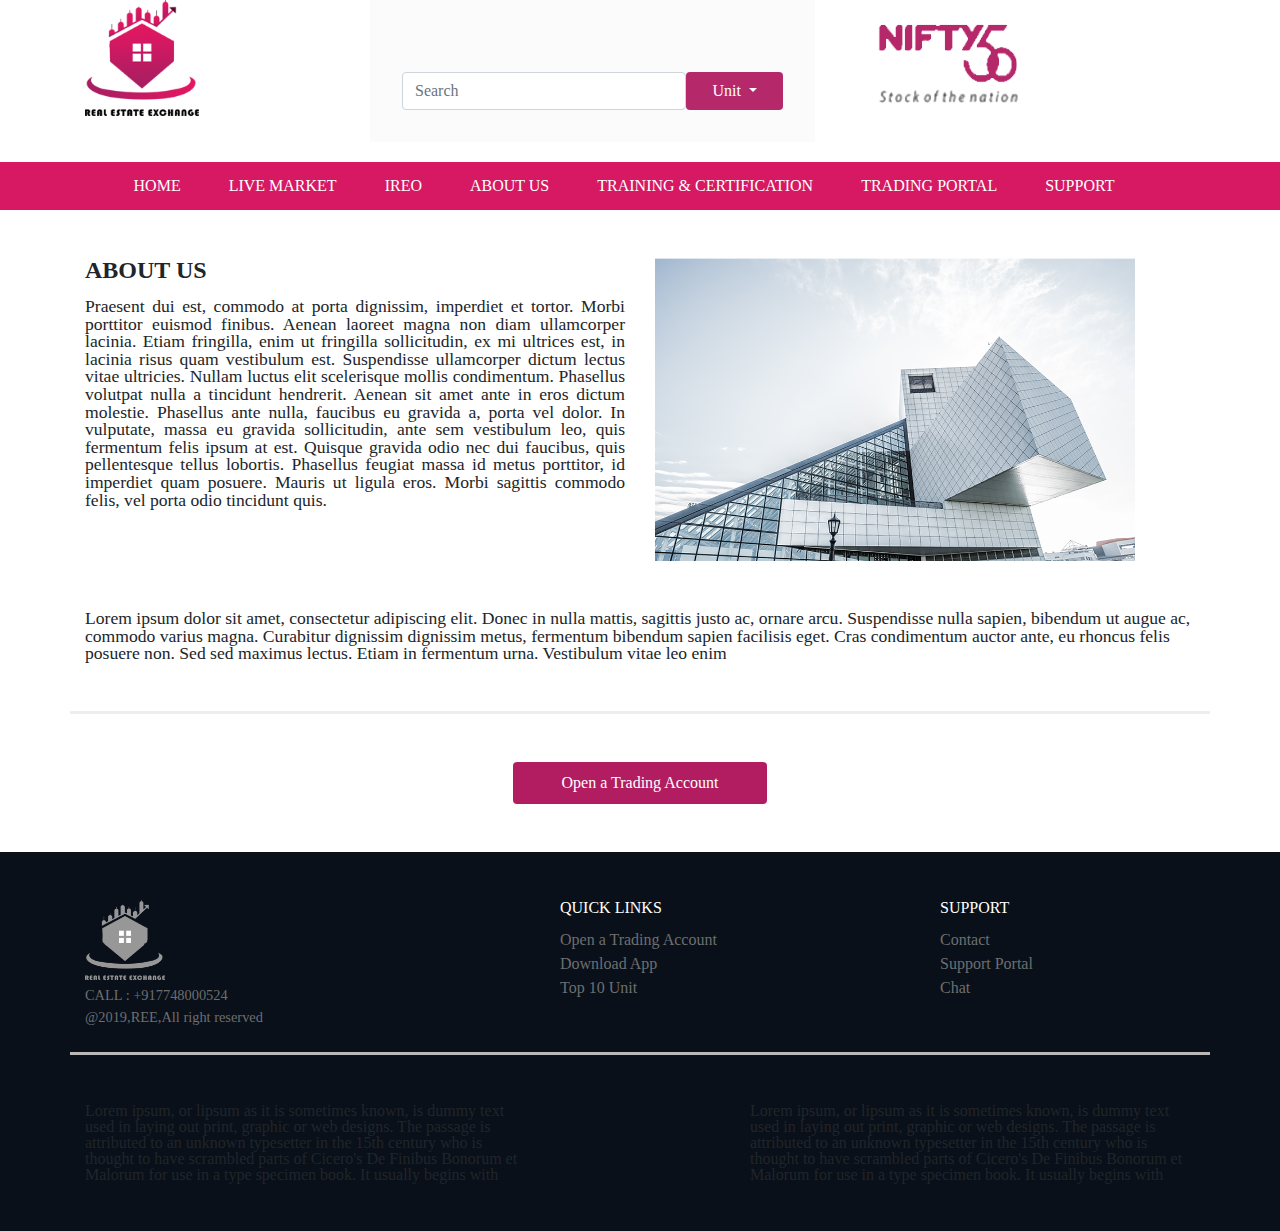
==== about.html @ ae2bebc8 "Upload files" ====
<!DOCTYPE html>
<html lang="en">

<head>

    <meta charset="utf-8">
    <meta name="viewport" content="width=device-width, initial-scale=1, shrink-to-fit=no">
    <meta name="description" content="">
    <meta name="author" content="">

    <title>Home - Real Estate Exchange</title>

    <!-- Bootstrap core CSS -->
    <link rel="stylesheet" href="vendors/bootstrap/css/bootstrap.min.css">

    <!-- Custom fonts for this template -->
    <link rel="stylesheet" href="https://fonts.googleapis.com/css?family=Roboto&display=swap">
    <link rel="stylesheet" href="vendors/fontawesome/css/fontawesome.min.css">

    <!-- Add-Ons for this template -->
    <link rel="stylesheet" href="vendors/animate/animate.min.css">
    <link rel="stylesheet" href="vendors/magnific-popup/magnific-popup.css">
    <link rel="stylesheet" href="vendors/owlcarousel/assets/owl.carousel.min.css">
    <link rel="stylesheet" href="vendors/owlcarousel/assets/owl.theme.default.min.css">

    <!-- Custom styles for this template -->
    <link rel="stylesheet" href="css/reset.css">
    <link rel="stylesheet" href="css/ree.css">

    <!--[if lt IE 9]>
          <script src="https://oss.maxcdn.com/html5shiv/3.7.2/html5shiv.min.js"></script>
          <script src="https://oss.maxcdn.com/respond/1.4.2/respond.min.js"></script>
        <![endif]-->
</head>

<body>

    <!-- Header Area -->
    <header class="site-header-bg">
        <div class="container">
            <div class="row p-8">
                <div class="col-sm-3 logo">
                    <a href="index.html"><img src="img/logo.png" alt="logo"></a>
                </div>
                <div class="col-sm-5 search">
                    <form action="" name="" method="">
                        <div class="d-flex">
                            <input type="text" class="form-control" placeholder="Search">
                            <div class="btn-group">
                                <button class="btn dropdown-toggle" name="recordinput" data-toggle="dropdown">
                                    <span class="caret"></span>
                                    Unit
                                </button>
                                <ul class="dropdown-menu">
                                    <li><a href="#">ut deserunt!</a></li>
                                    <li><a href="#">Lorem ipsum</a></li>
                                    <li><a href="#">dolor sit</a></li>
                                    <li><a href="#">Ad numquam</a></li>
                                </ul>
                            </div>
                        </div>
                    </form>
                </div>
                <div class="col-sm-4 topleft">
                    <img src="img/nifty501.png" alt="nifty" class="img img-responsive">
                </div>
            </div>
        </div>
    </header>
    <!-- /.header -->

    <!-- Navigation Area -->
    <nav class="navbar navbar-expand-lg navbar-dark">
        <button class="navbar-toggler" type="button" data-toggle="collapse" data-target="#navbarsExample08" aria-controls="navbarsExample08" aria-expanded="false" aria-label="Toggle navigation">
          <span class="navbar-toggler-icon"></span>
        </button>

        <div class="collapse navbar-collapse justify-content-md-center" id="navbarsExample08">
            <ul class="navbar-nav">
                <li class="nav-item active">
                    <a class="nav-link" href="#">Home<span class="sr-only">(current)</span></a>
                </li>
                <li class="nav-item">
                    <a class="nav-link" href="#">Live market</a>
                </li>
                <li class="nav-item">
                    <a class="nav-link" href="#">Ireo</a>
                </li>
                <li class="nav-item">
                    <a class="nav-link" href="#">About us</a>
                </li>
                <li class="nav-item">
                    <a class="nav-link" href="#">Training & certification</a>
                </li>
                <li class="nav-item">
                    <a class="nav-link" href="#">Trading portal</a>
                </li>
                <li class="nav-item">
                    <a class="nav-link" href="#">Support</a>
                </li>
            </ul>
        </div>
        <!-- /.navbar-collapse -->
    </nav>
    <!-- about us -->
    <div class="container">
        <div class="row bottom">
            <div class="col about mt-5">
                <h4 class="mb-3"> About Us</h4>
                <p class="text-justify">Praesent dui est, commodo at porta dignissim, imperdiet et tortor. Morbi porttitor euismod finibus. Aenean laoreet magna non diam ullamcorper lacinia. Etiam fringilla, enim ut fringilla sollicitudin, ex mi ultrices est, in lacinia risus
                    quam vestibulum est. Suspendisse ullamcorper dictum lectus vitae ultricies. Nullam luctus elit scelerisque mollis condimentum. Phasellus volutpat nulla a tincidunt hendrerit. Aenean sit amet ante in eros dictum molestie. Phasellus
                    ante nulla, faucibus eu gravida a, porta vel dolor. In vulputate, massa eu gravida sollicitudin, ante sem vestibulum leo, quis fermentum felis ipsum at est. Quisque gravida odio nec dui faucibus, quis pellentesque tellus lobortis.
                    Phasellus feugiat massa id metus porttitor, id imperdiet quam posuere. Mauris ut ligula eros. Morbi sagittis commodo felis, vel porta odio tincidunt quis.</p>
            </div>
            <div class="col aboutimage mt-5">
                <img src="img/about.png">
            </div>
            <div class="col-sm-12 para">
                <p class="mt-5 mb-5">Lorem ipsum dolor sit amet, consectetur adipiscing elit. Donec in nulla mattis, sagittis justo ac, ornare arcu. Suspendisse nulla sapien, bibendum ut augue ac, commodo varius magna. Curabitur dignissim dignissim metus, fermentum bibendum
                    sapien facilisis eget. Cras condimentum auctor ante, eu rhoncus felis posuere non. Sed sed maximus lectus. Etiam in fermentum urna. Vestibulum vitae leo enim</p>
            </div>

        </div>
    </div>
    <!-- end of about ua section -->
    <!-- open trading account -->
    <div class="container">
        <div class="row">
            <div class="col">

            </div>
            <div class="col tradinglink mt-5 mb-5">
                <button class="btn">Open a Trading Account</button>
            </div>
            <div class="col">

            </div>
        </div>
    </div>
    <!-- end of trading account -->
    <!-- Footer Area -->
    <footer>
        <div class="container">
            <div class="row footertop">
                <div class="col-sm-5 mt-5 footerlogo">
                    <img src="img/logo_gray.png" alt="logo_gray" class="img img-responsive">
                    <h6>CALL : +917748000524</h6>
                    <h6>@2019,REE,All right reserved</h6>
                </div>
                <div class="col-sm-4 mt-5 quick">
                    <h3 class="mb-3">QUICK LINKS</h3>
                    <a href="" class="mb-2">Open a Trading Account</a>
                    <a href="" class="mb-2">Download App</a>
                    <a href="" class="mb-2">Top 10 Unit</a>
                </div>
                <div class="col-sm-3 support mt-5 mb-5">
                    <h3 class="mb-3">SUPPORT</h3>
                    <a href="" class="mb-2">Contact</a>
                    <a href="" class="mb-2">Support Portal</a>
                    <a href="" class="mb-2">Chat</a>
                </div>
            </div>
            <div class="row bottomfooter">
                <div class="col-sm-5 mt-5">
                    <h6>Lorem ipsum, or lipsum as it is sometimes known, is dummy text used in laying out print, graphic or web designs. The passage is attributed to an unknown typesetter in the 15th century who is thought to have scrambled parts of Cicero's
                        De Finibus Bonorum et Malorum for use in a type specimen book. It usually begins with</h6>
                </div>
                <div class="col-sm-2">

                </div>
                <div class="col-sm-5 mt-5 mb-5">
                    <h6>Lorem ipsum, or lipsum as it is sometimes known, is dummy text used in laying out print, graphic or web designs. The passage is attributed to an unknown typesetter in the 15th century who is thought to have scrambled parts of Cicero's
                        De Finibus Bonorum et Malorum for use in a type specimen book. It usually begins with</h6>
                </div>
            </div>
        </div>
    </footer>

    <!-- Bootstrap core JavaScript -->
    <script src="vendors/jquery/jquery-3.2.1.js"></script>
    <script src="vendors/popper-js/popper.js"></script>

    <!-- <script src="vendors/jquery/jquery.min.js"></script> -->
    <script src="vendors/bootstrap/js/bootstrap.min.js"></script>

    <!-- Plugin JavaScript -->
    <script src="vendors/magnific-popup/magnific-popup.min.js"></script>
    <script src="vendors/owlcarousel/owl.carousel.min.js"></script>

    <!-- Custom scripts for this template -->

    <script>
        $(document).ready(function() {

            $(".dropdown-menu li a").click(function() {
                var selText = $(this).text();
                $(this).parents('.btn-group').find('.dropdown-toggle').html(selText + ' <span class="caret"></span>');
            });
        });
    </script>
    <!-- read more toggle -->
    <script>
        $(document).ready(function() {
            $('.nav-toggle').click(function() {
                var collapse_content_selector = $(this).attr('href');
                var toggle_switch = $(this);
                $(collapse_content_selector).toggle(function() {
                    if ($(this).css('display') == 'none') {
                        toggle_switch.html('Read More');
                    } else {
                        toggle_switch.html('Read Less');
                    }
                });
            });

        });
    </script>
    <script src="js/ree-script.js"></script>


</body>

</html>
---- css/ree.css ----
* {
            margin: 0px;
            padding: 0px;
        }
        
        .mt-c {
            margin: 5rem 0;
        }
        
        .bottom {
            border-bottom: 3px solid #eeeeee;
        }
        
        .logo img {
            width: 114px;
            height: 116px;
        }
        
        .search input {
            margin-top: 40px;
        }
        
        .search button {
            margin-top: 40px;
            background-color: #b5296a;
            color: #fff;
            padding: 0px 25px;
        }
        
        .search button:hover {
            color: #b5296a;
            background-color: #fff;
        }
        
        .dropdown-menu a {
            color: #b5296a;
            background-color: #fff;
            text-transform: uppercase;
            padding: 10px;
            line-height: 2rem;
            text-align: center;
            text-decoration: none;
        }
        
        .topleft img {
            width: 9rem;
            height: 5rem;
            margin: 1.5rem 0 0 2rem;
        }
        
        .navbar {
            background-color: #d61962;
            margin-top: 20px;
            ;
        }
        
        .navbar ul li a {
            text-align: center;
            margin-right: 2rem;
            text-transform: uppercase;
            color: white !important;
        }
        
        .graph img {
            width: 27rem;
            height: 26rem;
            border: 1px solid #eeeeee;
        }
        
        .graph1 img {
            width: 40rem;
            height: 26rem;
        }
        
        .trade h2 {
            font-weight: bold;
            font-size: 1.5rem;
            margin-top: 4rem;
        }
        
        .trade h4 {
            font-weight: bold;
            font-size: 1rem;
            margin: 2rem 0;
        }
        
        .block {
            width: 28rem;
            height: 20rem;
            margin: 2rem 0 4rem 0;
            background-color: #eeeeee;
        }
        
        .block input {
            margin: 2rem;
            width: 24rem !important;
        }
        
        .block button {
            margin-left: 2rem;
            padding: .5rem 2.5rem !important;
            background-color: #b5296a !important;
            color: #fff;
            border: none !important;
        }
        
        .google {
            width: 10rem;
            height: 2.5rem;
            margin-left: 1rem;
        }
        
        .announce h2 {
            font-weight: bold;
            font-size: 1.5rem;
            margin-top: 4rem;
            margin-left: 3rem;
        }
        
        .announce h4 {
            font-weight: bold;
            font-size: 1rem;
            margin: 2rem 0;
            margin-left: 3rem;
        }
        
        .announcement {
            width: 26rem;
            height: 20rem;
            border: .2rem solid #eeeeee;
            margin-left: 3rem;
        }
        
        .dot img {
            width: 2rem;
            height: 1.5rem;
            margin-left: 2.5rem;
        }
        
        .head h5 {
            font-weight: bold;
        }
        
        .productblock {
            border: .2rem solid #eeeeee;
        }
        
        .product h2 {
            font-weight: bold;
            font-size: 1.5rem;
            margin-top: 4rem;
        }
        
        .product h4 {
            font-weight: bold;
            font-size: 1rem;
            margin: 2rem 0;
        }
        
        .productblock {
            width: 28rem;
            height: 20rem;
            margin: 2rem 0 4rem 0;
        }
        
        .productlist {
            font-size: 0.9rem;
            font-weight: bold;
        }
        
        .newsblock {
            border: .2rem solid #eeeeee;
            margin-left: 3rem;
        }
        
        .news h2 {
            font-weight: bold;
            font-size: 1.5rem;
            margin-top: 4rem;
            margin-left: 3rem;
        }
        
        .news h4 {
            font-weight: bold;
            font-size: 1rem;
            margin: 2rem 0;
            margin-left: 3rem;
        }
        
        .productlist p {
            text-align: justify;
        }
        
        .badge-info {
            background-color: #b5296a !important;
            color: #fff !important;
            padding: .5rem 1rem;
        }
        
        .productlist a {
            color: #b5296a;
            text-decoration: underline;
            margin-left: 11rem;
        }
        
        #collapse {
            display: none;
        }
        
        .Investor {
            border: .5rem solid #eeeeee;
        }
        
        .Investor button {
            background-color: #b5296a;
            color: #fff;
            border: none;
            font-weight: bold;
            letter-spacing: .1rem;
            margin-left: 8rem;
            padding: .5rem 1.5rem;
            font-size: 1.5rem;
        }
        
        .Investor button:hover {
            color: #d61962;
            background-color: #fff;
        }
        
        .Investor h4 {
            font-weight: bold;
            font-size: 1.2rem;
            margin-left: 10rem;
            margin-bottom: ;
        }
        
        .benefit h4 {
            text-align: center;
            font-weight: bold;
            font-size: 1.5rem;
        }
        
        .benefit p {
            text-align: center;
        }
        
        .benefit span {
            font-weight: bold;
        }
        
        footer {
            background-color: #091019;
        }
        
        .footertop {
            border-bottom: 3px solid #b8b8b8;
        }
        
        .footerlogo img {
            width: 5rem;
            height: 5rem;
        }
        
        .footerlogo h6 {
            color: #6d6e6f;
            font-size: .9rem;
            margin: .5rem 0;
        }
        
        .quick h3 {
            color: #fff;
        }
        
        .quick a {
            color: #6d6e6f;
            font-size: 1rem;
            text-decoration: none;
            display: block;
        }
        
        .support h3 {
            color: #fff;
        }
        
        .support a {
            color: #6d6e6f;
            font-size: 1rem;
            text-decoration: none;
            display: block;
        }
        
        .footerbottom h6 {
            color: #6d6e6f;
        }
        
        .about h4 {
            font-weight: bold;
            font-size: 1.5rem;
            text-transform: uppercase;
        }
        
        .about p {
            font-size: 1.1rem;
        }
        
        .aboutimage img {
            width: 30rem;
            height: 19rem;
        }
        
        .para {
            font-size: 1.1rem;
        }
        
        .tradinglink {
            text-align: center;
        }
        
        .tradinglink button {
            color: #fff !important;
            background-color: #b21d62;
            padding: .5rem 3rem;
        }
        
        .tradinglink button:hover {
            background-color: #fff;
            color: #c91c6d;
        }
        
        .contact input {
            border-top: none;
            border-left: none;
            border-right: none;
            border-bottom: .1rem solid #000;
            outline: 0px;
            background-color: #fbfbfb;
            margin-top: 1rem;
            ;
        }
        
        form {
            background-color: #fbfbfb;
            padding: 2rem;
        }
        
        form h3 {
            color: #000;
            font-size: 2rem;
            font-weight: bold;
        }
        
        form span {
            color: #dc1862;
        }
        
        .contact button {
            padding: .5rem 3rem;
            background-color: #d61962;
            border: 0;
            text-transform: uppercase;
            margin-left: 9rem;
        }
        
        .contact button:hover {
            color: #dc1862;
            background-color: #fff;
            border: 0;
        }
        
        .rocket img {
            height: 30rem;
        }
        
        .input-group-text {
            background-color: #dc1862;
            border-top-right-radius: .5rem !important;
            border-bottom-right-radius: .5rem !important;
        }
        
        .path h4 {
            font-size: .9rem;
        }
        
        .account {
            -webkit-box-shadow: 10px 10px 15px -7px rgba(0, 0, 0, 0.55);
            -moz-box-shadow: 10px 10px 15px -7px rgba(0, 0, 0, 0.55);
            box-shadow: 10px 10px 15px -7px rgba(0, 0, 0, 0.55);
        }
        
        .account h3 {
            font-weight: bold;
            font-size: 1.2rem;
        }
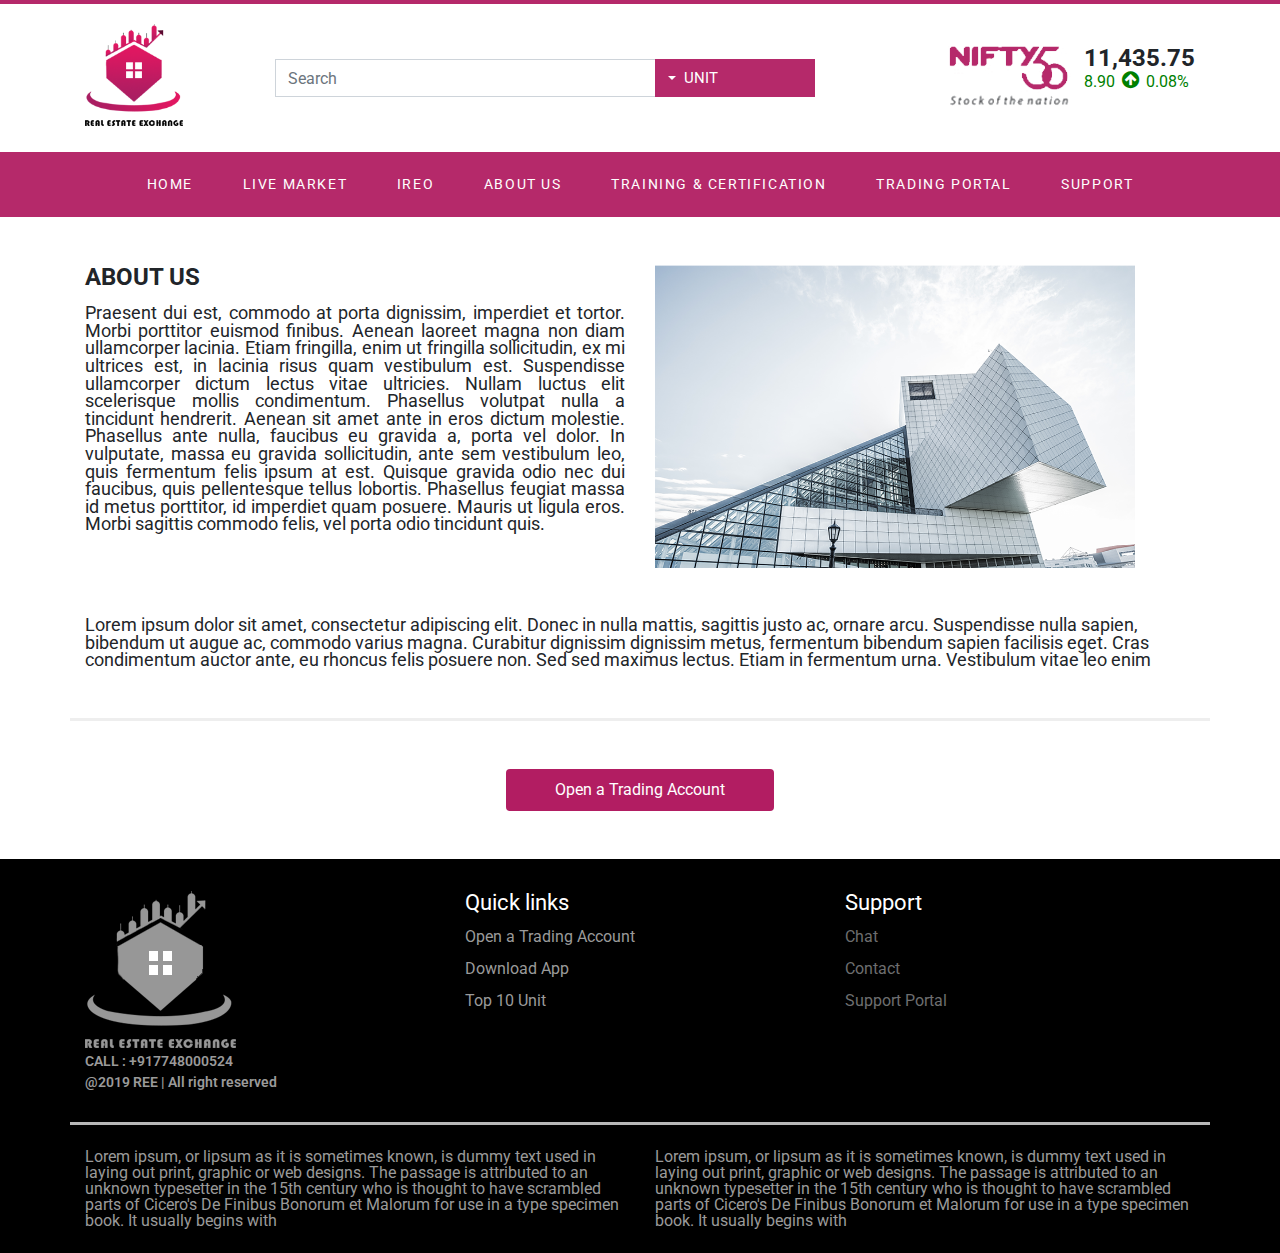
==== commit d0ce281e: "Update Sections" ====
--- a/about.html
+++ b/about.html
@@ -8,14 +8,14 @@
     <meta name="description" content="">
     <meta name="author" content="">
 
-    <title>Home - Real Estate Exchange</title>
+    <title>About Real Estate Exchange</title>
 
     <!-- Bootstrap core CSS -->
     <link rel="stylesheet" href="vendors/bootstrap/css/bootstrap.min.css">
 
     <!-- Custom fonts for this template -->
     <link rel="stylesheet" href="https://fonts.googleapis.com/css?family=Roboto&display=swap">
-    <link rel="stylesheet" href="vendors/fontawesome/css/fontawesome.min.css">
+    <link rel="stylesheet" href="vendors/font-awesome-4.7.0/css/font-awesome.min.css">
 
     <!-- Add-Ons for this template -->
     <link rel="stylesheet" href="vendors/animate/animate.min.css">
@@ -35,45 +35,54 @@
 
 <body>
 
-    <!-- Header Area -->
-    <header class="site-header-bg">
+    <header class="header-wrapper">
         <div class="container">
-            <div class="row p-8">
-                <div class="col-sm-3 logo">
-                    <a href="index.html"><img src="img/logo.png" alt="logo"></a>
-                </div>
-                <div class="col-sm-5 search">
-                    <form action="" name="" method="">
-                        <div class="d-flex">
-                            <input type="text" class="form-control" placeholder="Search">
-                            <div class="btn-group">
-                                <button class="btn dropdown-toggle" name="recordinput" data-toggle="dropdown">
+            <div class="row inner-wrapper">
+                <div class="col-12 col-md-2">
+                    <div class="d-flex justify-content-start logo">
+                        <a href="index.html"><img class="img img-responsive" src="img/logo.png" alt="logo"></a>
+                    </div>
+                </div>
+                <div class="col-12 col-md-6">
+                    <div class="search-area">
+                        <form action="" name="" method="">
+                            <div class="d-flex justify-content-center">
+                                <input type="text" class="form-control" placeholder="Search">
+                                <div class="btn-group">
+                                    <button class="btn dropdown-toggle text-uppercase" name="recordinput" data-toggle="dropdown">
+                                                        
+                                                        Unit
+                                                    </button>
                                     <span class="caret"></span>
-                                    Unit
-                                </button>
-                                <ul class="dropdown-menu">
-                                    <li><a href="#">ut deserunt!</a></li>
-                                    <li><a href="#">Lorem ipsum</a></li>
-                                    <li><a href="#">dolor sit</a></li>
-                                    <li><a href="#">Ad numquam</a></li>
-                                </ul>
+                                    <ul class="dropdown-menu">
+                                        <li><a href="#">ut deserunt!</a></li>
+                                        <li><a href="#">Lorem ipsum</a></li>
+                                        <li><a href="#">dolor sit</a></li>
+                                        <li><a href="#">Ad numquam Ad </a></li>
+                                    </ul>
+                                </div>
                             </div>
-                        </div>
-                    </form>
-                </div>
-                <div class="col-sm-4 topleft">
-                    <img src="img/nifty501.png" alt="nifty" class="img img-responsive">
+                        </form>
+                    </div>
+                </div>
+                <div class="col-12 col-md-4">
+                    <div class="d-flex justify-content-end nifty-score">
+                        <span><img src="img/nifty501.png" class="img img-responsive" alt="niftyfifty"></span>
+                        <span>
+                                            <h5>11,435.75</h5>
+                                            <p>8.90<i class="fa fa-arrow-circle-up" aria-hidden="true"></i>0.08%</p>
+                                        </span>
+                    </div>
                 </div>
             </div>
         </div>
     </header>
     <!-- /.header -->
 
-    <!-- Navigation Area -->
-    <nav class="navbar navbar-expand-lg navbar-dark">
+    <nav class="navbar navbar-dark navbar-expand-lg navbar-color">
         <button class="navbar-toggler" type="button" data-toggle="collapse" data-target="#navbarsExample08" aria-controls="navbarsExample08" aria-expanded="false" aria-label="Toggle navigation">
-          <span class="navbar-toggler-icon"></span>
-        </button>
+                                  <span class="navbar-toggler-icon"></span>
+                                </button>
 
         <div class="collapse navbar-collapse justify-content-md-center" id="navbarsExample08">
             <ul class="navbar-nav">
@@ -102,6 +111,8 @@
         </div>
         <!-- /.navbar-collapse -->
     </nav>
+    <!-- /. Navigation Area -->
+
     <!-- about us -->
     <div class="container">
         <div class="row bottom">
@@ -138,43 +149,55 @@
         </div>
     </div>
     <!-- end of trading account -->
-    <!-- Footer Area -->
-    <footer>
+
+    <footer class="footer-wrapper">
         <div class="container">
-            <div class="row footertop">
-                <div class="col-sm-5 mt-5 footerlogo">
-                    <img src="img/logo_gray.png" alt="logo_gray" class="img img-responsive">
-                    <h6>CALL : +917748000524</h6>
-                    <h6>@2019,REE,All right reserved</h6>
-                </div>
-                <div class="col-sm-4 mt-5 quick">
-                    <h3 class="mb-3">QUICK LINKS</h3>
-                    <a href="" class="mb-2">Open a Trading Account</a>
-                    <a href="" class="mb-2">Download App</a>
-                    <a href="" class="mb-2">Top 10 Unit</a>
-                </div>
-                <div class="col-sm-3 support mt-5 mb-5">
-                    <h3 class="mb-3">SUPPORT</h3>
-                    <a href="" class="mb-2">Contact</a>
-                    <a href="" class="mb-2">Support Portal</a>
-                    <a href="" class="mb-2">Chat</a>
-                </div>
-            </div>
-            <div class="row bottomfooter">
-                <div class="col-sm-5 mt-5">
+            <div class="row subfooter-inner-wrapper">
+                <div class="col-md-4 col-sm-6">
+                    <!--Column1-->
+                    <div class="footer-pad logo">
+                        <img src="img/logo_gray.png" alt="logo_gray" class="img img-responsive">
+                        <h6>CALL : +917748000524</h6>
+                        <h6>@2019 REE | All right reserved</h6>
+                    </div>
+                </div>
+                <div class="col-md-4 col-sm-6">
+                    <!--Column2-->
+                    <div class="footer-pad links">
+                        <h4>Quick links</h4>
+                        <ul class="list-unstyled">
+                            <li><a href="#" class="mb-2">Open a Trading Account</a></li>
+                            <li><a href="#" class="mb-2">Download App</a></li>
+                            <li><a href="#" class="mb-2">Top 10 Unit</a></li>
+                        </ul>
+                    </div>
+                </div>
+                <div class="col-md-4 col-sm-6">
+                    <!--Column3-->
+                    <div class="footer-pad support">
+                        <h4>Support</h4>
+                        <ul class="list-unstyled">
+                            <li><a href="#">Chat</a></li>
+                            <li><a href="#">Contact</a></li>
+                            <li><a href="#">Support Portal</a></li>
+                        </ul>
+                    </div>
+                </div>
+            </div>
+
+            <div class="row footer-inner-wrapper">
+                <div class="col-6 mt-4 mb-4">
                     <h6>Lorem ipsum, or lipsum as it is sometimes known, is dummy text used in laying out print, graphic or web designs. The passage is attributed to an unknown typesetter in the 15th century who is thought to have scrambled parts of Cicero's
                         De Finibus Bonorum et Malorum for use in a type specimen book. It usually begins with</h6>
                 </div>
-                <div class="col-sm-2">
-
-                </div>
-                <div class="col-sm-5 mt-5 mb-5">
+                <div class="col-6 mt-4 mb-4">
                     <h6>Lorem ipsum, or lipsum as it is sometimes known, is dummy text used in laying out print, graphic or web designs. The passage is attributed to an unknown typesetter in the 15th century who is thought to have scrambled parts of Cicero's
                         De Finibus Bonorum et Malorum for use in a type specimen book. It usually begins with</h6>
                 </div>
             </div>
         </div>
     </footer>
+    <!-- /. footer -->
 
     <!-- Bootstrap core JavaScript -->
     <script src="vendors/jquery/jquery-3.2.1.js"></script>
@@ -188,33 +211,6 @@
     <script src="vendors/owlcarousel/owl.carousel.min.js"></script>
 
     <!-- Custom scripts for this template -->
-
-    <script>
-        $(document).ready(function() {
-
-            $(".dropdown-menu li a").click(function() {
-                var selText = $(this).text();
-                $(this).parents('.btn-group').find('.dropdown-toggle').html(selText + ' <span class="caret"></span>');
-            });
-        });
-    </script>
-    <!-- read more toggle -->
-    <script>
-        $(document).ready(function() {
-            $('.nav-toggle').click(function() {
-                var collapse_content_selector = $(this).attr('href');
-                var toggle_switch = $(this);
-                $(collapse_content_selector).toggle(function() {
-                    if ($(this).css('display') == 'none') {
-                        toggle_switch.html('Read More');
-                    } else {
-                        toggle_switch.html('Read Less');
-                    }
-                });
-            });
-
-        });
-    </script>
     <script src="js/ree-script.js"></script>
 
 
--- a/css/ree.css
+++ b/css/ree.css
@@ -1,393 +1,713 @@
-        * {
-            margin: 0px;
-            padding: 0px;
-        }
-        
-        .mt-c {
-            margin: 5rem 0;
-        }
-        
-        .bottom {
-            border-bottom: 3px solid #eeeeee;
-        }
-        
-        .logo img {
-            width: 114px;
-            height: 116px;
-        }
-        
-        .search input {
-            margin-top: 40px;
-        }
-        
-        .search button {
-            margin-top: 40px;
-            background-color: #b5296a;
-            color: #fff;
-            padding: 0px 25px;
-        }
-        
-        .search button:hover {
-            color: #b5296a;
-            background-color: #fff;
-        }
-        
-        .dropdown-menu a {
-            color: #b5296a;
-            background-color: #fff;
-            text-transform: uppercase;
-            padding: 10px;
-            line-height: 2rem;
-            text-align: center;
-            text-decoration: none;
-        }
-        
-        .topleft img {
-            width: 9rem;
-            height: 5rem;
-            margin: 1.5rem 0 0 2rem;
-        }
-        
-        .navbar {
-            background-color: #d61962;
-            margin-top: 20px;
-            ;
-        }
-        
-        .navbar ul li a {
-            text-align: center;
-            margin-right: 2rem;
-            text-transform: uppercase;
-            color: white !important;
-        }
-        
-        .graph img {
-            width: 27rem;
-            height: 26rem;
-            border: 1px solid #eeeeee;
-        }
-        
-        .graph1 img {
-            width: 40rem;
-            height: 26rem;
-        }
-        
-        .trade h2 {
-            font-weight: bold;
-            font-size: 1.5rem;
-            margin-top: 4rem;
-        }
-        
-        .trade h4 {
-            font-weight: bold;
-            font-size: 1rem;
-            margin: 2rem 0;
-        }
-        
-        .block {
-            width: 28rem;
-            height: 20rem;
-            margin: 2rem 0 4rem 0;
-            background-color: #eeeeee;
-        }
-        
-        .block input {
-            margin: 2rem;
-            width: 24rem !important;
-        }
-        
-        .block button {
-            margin-left: 2rem;
-            padding: .5rem 2.5rem !important;
-            background-color: #b5296a !important;
-            color: #fff;
-            border: none !important;
-        }
-        
-        .google {
-            width: 10rem;
-            height: 2.5rem;
-            margin-left: 1rem;
-        }
-        
-        .announce h2 {
-            font-weight: bold;
-            font-size: 1.5rem;
-            margin-top: 4rem;
-            margin-left: 3rem;
-        }
-        
-        .announce h4 {
-            font-weight: bold;
-            font-size: 1rem;
-            margin: 2rem 0;
-            margin-left: 3rem;
-        }
-        
-        .announcement {
-            width: 26rem;
-            height: 20rem;
-            border: .2rem solid #eeeeee;
-            margin-left: 3rem;
-        }
-        
-        .dot img {
-            width: 2rem;
-            height: 1.5rem;
-            margin-left: 2.5rem;
-        }
-        
-        .head h5 {
-            font-weight: bold;
-        }
-        
-        .productblock {
-            border: .2rem solid #eeeeee;
-        }
-        
-        .product h2 {
-            font-weight: bold;
-            font-size: 1.5rem;
-            margin-top: 4rem;
-        }
-        
-        .product h4 {
-            font-weight: bold;
-            font-size: 1rem;
-            margin: 2rem 0;
-        }
-        
-        .productblock {
-            width: 28rem;
-            height: 20rem;
-            margin: 2rem 0 4rem 0;
-        }
-        
-        .productlist {
-            font-size: 0.9rem;
-            font-weight: bold;
-        }
-        
-        .newsblock {
-            border: .2rem solid #eeeeee;
-            margin-left: 3rem;
-        }
-        
-        .news h2 {
-            font-weight: bold;
-            font-size: 1.5rem;
-            margin-top: 4rem;
-            margin-left: 3rem;
-        }
-        
-        .news h4 {
-            font-weight: bold;
-            font-size: 1rem;
-            margin: 2rem 0;
-            margin-left: 3rem;
-        }
-        
-        .productlist p {
-            text-align: justify;
-        }
-        
-        .badge-info {
-            background-color: #b5296a !important;
-            color: #fff !important;
-            padding: .5rem 1rem;
-        }
-        
-        .productlist a {
-            color: #b5296a;
-            text-decoration: underline;
-            margin-left: 11rem;
-        }
-        
-        #collapse {
-            display: none;
-        }
-        
-        .Investor {
-            border: .5rem solid #eeeeee;
-        }
-        
-        .Investor button {
-            background-color: #b5296a;
-            color: #fff;
-            border: none;
-            font-weight: bold;
-            letter-spacing: .1rem;
-            margin-left: 8rem;
-            padding: .5rem 1.5rem;
-            font-size: 1.5rem;
-        }
-        
-        .Investor button:hover {
-            color: #d61962;
-            background-color: #fff;
-        }
-        
-        .Investor h4 {
-            font-weight: bold;
-            font-size: 1.2rem;
-            margin-left: 10rem;
-            margin-bottom: ;
-        }
-        
-        .benefit h4 {
-            text-align: center;
-            font-weight: bold;
-            font-size: 1.5rem;
-        }
-        
-        .benefit p {
-            text-align: center;
-        }
-        
-        .benefit span {
-            font-weight: bold;
-        }
-        
-        footer {
-            background-color: #091019;
-        }
-        
-        .footertop {
-            border-bottom: 3px solid #b8b8b8;
-        }
-        
-        .footerlogo img {
-            width: 5rem;
-            height: 5rem;
-        }
-        
-        .footerlogo h6 {
-            color: #6d6e6f;
-            font-size: .9rem;
-            margin: .5rem 0;
-        }
-        
-        .quick h3 {
-            color: #fff;
-        }
-        
-        .quick a {
-            color: #6d6e6f;
-            font-size: 1rem;
-            text-decoration: none;
-            display: block;
-        }
-        
-        .support h3 {
-            color: #fff;
-        }
-        
-        .support a {
-            color: #6d6e6f;
-            font-size: 1rem;
-            text-decoration: none;
-            display: block;
-        }
-        
-        .footerbottom h6 {
-            color: #6d6e6f;
-        }
-        
-        .about h4 {
-            font-weight: bold;
-            font-size: 1.5rem;
-            text-transform: uppercase;
-        }
-        
-        .about p {
-            font-size: 1.1rem;
-        }
-        
-        .aboutimage img {
-            width: 30rem;
-            height: 19rem;
-        }
-        
-        .para {
-            font-size: 1.1rem;
-        }
-        
-        .tradinglink {
-            text-align: center;
-        }
-        
-        .tradinglink button {
-            color: #fff !important;
-            background-color: #b21d62;
-            padding: .5rem 3rem;
-        }
-        
-        .tradinglink button:hover {
-            background-color: #fff;
-            color: #c91c6d;
-        }
-        
-        .contact input {
-            border-top: none;
-            border-left: none;
-            border-right: none;
-            border-bottom: .1rem solid #000;
-            outline: 0px;
-            background-color: #fbfbfb;
-            margin-top: 1rem;
-            ;
-        }
-        
-        form {
-            background-color: #fbfbfb;
-            padding: 2rem;
-        }
-        
-        form h3 {
-            color: #000;
-            font-size: 2rem;
-            font-weight: bold;
-        }
-        
-        form span {
-            color: #dc1862;
-        }
-        
-        .contact button {
-            padding: .5rem 3rem;
-            background-color: #d61962;
-            border: 0;
-            text-transform: uppercase;
-            margin-left: 9rem;
-        }
-        
-        .contact button:hover {
-            color: #dc1862;
-            background-color: #fff;
-            border: 0;
-        }
-        
-        .rocket img {
-            height: 30rem;
-        }
-        
-        .input-group-text {
-            background-color: #dc1862;
-            border-top-right-radius: .5rem !important;
-            border-bottom-right-radius: .5rem !important;
-        }
-        
-        .path h4 {
-            font-size: .9rem;
-        }
-        
-        .account {
-            -webkit-box-shadow: 10px 10px 15px -7px rgba(0, 0, 0, 0.55);
-            -moz-box-shadow: 10px 10px 15px -7px rgba(0, 0, 0, 0.55);
-            box-shadow: 10px 10px 15px -7px rgba(0, 0, 0, 0.55);
-        }
-        
-        .account h3 {
-            font-weight: bold;
-            font-size: 1.2rem;
-        }+body {
+    border-top: 0.30rem solid #b5296a;
+    font-family: 'Roboto', sans-serif
+}
+
+
+/* Global Custom Color Scheme */
+
+strong {
+    font-weight: 600;
+}
+
+.custom-select {
+    /* SVG background image */
+    background: url("data:image/svg+xml;utf8,<svg xmlns='http://www.w3.org/2000/svg' width='100' height='100' fill='%495057'><polygon points='0,0 100,0 50,50'/></svg>") no-repeat;
+    background-size: 12px;
+    background-position: calc(100% - 12px) center;
+    background-repeat: no-repeat;
+}
+
+.custom-select:focus {
+    outline: 0;
+    box-shadow: none;
+}
+
+.btn-pink {
+    background-color: #b5296a;
+    color: #ffffff;
+}
+
+a {
+    color: #000000;
+}
+
+a:hover,
+a:focus,
+a:active {
+    color: #b5296a;
+    text-decoration: none
+}
+
+a.accounts {
+    color: #b5296a;
+    font-weight: 600;
+}
+
+a.accounts:hover,
+a.accounts:focus,
+a.accounts:active {
+    color: #000000;
+    text-decoration: none
+}
+
+.btn-pink:hover,
+.btn-pink:focus {
+    background-color: #e61979;
+    color: #ffffff;
+}
+
+p.help {
+    font-size: 0.85rem;
+}
+
+
+/* Global Overwrite */
+
+.form-control:focus {
+    border-color: #ced4da;
+    box-shadow: none
+}
+
+.btn.focus,
+.btn:focus {
+    outline: 0;
+    box-shadow: none
+}
+
+.btn-secondary:not(:disabled):not(.disabled).active:focus,
+.btn-secondary:not(:disabled):not(.disabled):active:focus,
+.show>.btn-secondary.dropdown-toggle:focus {
+    outline: 0;
+    box-shadow: none
+}
+
+.dropdown-toggle::after {
+    float: right;
+    margin: 0.65rem 0 0 0.5rem
+}
+
+
+/*  ----------------------------------------------------
+Header Section
+-------------------------------------------------------- */
+
+.header-wrapper .inner-wrapper {
+    padding: 1.25rem 0
+}
+
+.header-wrapper .logo img {
+    width: 65%
+}
+
+.header-wrapper .search-area {
+    padding: 2.20rem 0;
+}
+
+.header-wrapper .search-area input {
+    border-right: 0 solid transparent;
+    border-radius: 0
+}
+
+.header-wrapper .search-area button.btn {
+    background-color: #b5296a;
+    color: #ffffff;
+    width: 10rem;
+    border-radius: 0;
+    overflow: hidden;
+    position: relative;
+    display: inline-block;
+    font-size: 0.95rem;
+    text-align: left;
+    text-overflow: ellipsis;
+    white-space: nowrap;
+}
+
+.header-wrapper .search-area button::before {
+    display: inline-block;
+    float: left;
+    margin: 0.6em 0.5em 0 0;
+    vertical-align: .255em;
+    content: "";
+    border-top: .3em solid;
+    border-right: .3em solid transparent;
+    border-bottom: 0;
+    border-left: .3em solid transparent;
+}
+
+.header-wrapper .search-area button::after {
+    display: none;
+}
+
+.header-wrapper .search-area ul.dropdown-menu.show {
+    background-color: #b5296a;
+    border-top-left-radius: 0;
+    border-top-right-radius: 0;
+    margin-top: -0.03rem;
+}
+
+.header-wrapper .search-area ul.dropdown-menu.show li {
+    padding: 0.75rem 0.50rem;
+}
+
+.header-wrapper .search-area ul.dropdown-menu.show li a {
+    font-size: 0.95rem;
+    color: #ffffff;
+}
+
+.nifty-score span:nth-child(odd) {
+    margin: 0 -2.5rem 0 0;
+    padding: 1.35rem 0;
+}
+
+.nifty-score span:nth-child(even) {
+    padding: 1.35rem 0;
+}
+
+.nifty-score img {
+    width: 70%;
+}
+
+.nifty-score h5 {
+    display: inline-block;
+    font-size: 1.50rem;
+    font-weight: 700;
+}
+
+.nifty-score p {
+    color: green !important;
+}
+
+.nifty-score i {
+    font-size: 1.25rem;
+    margin: 0 0.45rem;
+}
+
+
+/*  ----------------------------------------------------
+Navigation Section
+-------------------------------------------------------- */
+
+.navbar {
+    background-color: #b5296a;
+}
+
+.navbar-color .navbar-nav .nav-link {
+    margin: 0 1rem;
+    padding: 1.10rem 0.55rem;
+    color: #ffffff;
+    font-size: 0.85rem;
+    text-transform: uppercase;
+    letter-spacing: 0.1rem;
+}
+
+
+/*  ----------------------------------------------------
+Footer Section: Sub Footer and Main Footer
+-------------------------------------------------------- */
+
+.footer-wrapper {
+    background-color: #000000;
+    color: #9a9a9a;
+}
+
+.footer-wrapper a {
+    color: #9a9a9a;
+}
+
+.footer-wrapper a:hover {
+    color: white;
+}
+
+.footer-wrapper .footer-inner-wrapper {
+    border-top: 3px solid #b8b8b8;
+}
+
+.footer-wrapper .footer-pad {
+    padding: 2rem 0;
+}
+
+.footer-wrapper .logo h6 {
+    font-size: 0.85rem;
+    font-weight: 600;
+    margin-top: 0.45rem;
+}
+
+.footer-pad h4 {
+    color: #ffffff;
+    font-size: 1.40rem;
+    margin-bottom: 0.50rem;
+}
+
+.footer-pad .list-unstyled li {
+    margin-top: 1rem;
+    -webkit-transition: .5s all ease;
+    -moz-transition: .5s all ease;
+    transition: .5s all ease;
+}
+
+.mt-c {
+    margin: 5rem 0;
+}
+
+.bottom {
+    border-bottom: 3px solid #eeeeee;
+}
+
+.graph img {
+    width: 27rem;
+    height: 26rem;
+    border: 1px solid #eeeeee;
+}
+
+.graph1 img {
+    width: 40rem;
+    height: 26rem;
+}
+
+.trade h2 {
+    font-weight: bold;
+    font-size: 1.5rem;
+    margin-top: 4rem;
+}
+
+.trade h4 {
+    font-weight: bold;
+    font-size: 1rem;
+    margin: 2rem 0;
+}
+
+.block {
+    width: 28rem;
+    height: 20rem;
+    margin: 2rem 0 4rem 0;
+    background-color: #eeeeee;
+}
+
+.block input {
+    margin: 2rem;
+    width: 24rem !important;
+}
+
+.block button {
+    margin-left: 2rem;
+    padding: .5rem 2.5rem !important;
+    background-color: #b5296a !important;
+    color: #fff;
+    border: none !important;
+}
+
+.google {
+    width: 10rem;
+    height: 2.5rem;
+    margin-left: 1rem;
+}
+
+.announce h2 {
+    font-weight: bold;
+    font-size: 1.5rem;
+    margin-top: 4rem;
+    margin-left: 3rem;
+}
+
+.announce h4 {
+    font-weight: bold;
+    font-size: 1rem;
+    margin: 2rem 0;
+    margin-left: 3rem;
+}
+
+.announcement {
+    width: 26rem;
+    height: 20rem;
+    border: .2rem solid #eeeeee;
+    margin-left: 3rem;
+}
+
+.dot img {
+    width: 2rem;
+    height: 1.5rem;
+    margin-left: 2.5rem;
+}
+
+.head h5 {
+    font-weight: bold;
+}
+
+.productblock {
+    border: .2rem solid #eeeeee;
+}
+
+.product h2 {
+    font-weight: bold;
+    font-size: 1.5rem;
+    margin-top: 4rem;
+}
+
+.product h4 {
+    font-weight: bold;
+    font-size: 1rem;
+    margin: 2rem 0;
+}
+
+.productblock {
+    width: 28rem;
+    height: 20rem;
+    margin: 2rem 0 4rem 0;
+}
+
+.productlist {
+    font-size: 0.9rem;
+    font-weight: bold;
+}
+
+.newsblock {
+    border: .2rem solid #eeeeee;
+    margin-left: 3rem;
+}
+
+.news h2 {
+    font-weight: bold;
+    font-size: 1.5rem;
+    margin-top: 4rem;
+    margin-left: 3rem;
+}
+
+.news h4 {
+    font-weight: bold;
+    font-size: 1rem;
+    margin: 2rem 0;
+    margin-left: 3rem;
+}
+
+.productlist p {
+    text-align: justify;
+}
+
+.badge-info {
+    background-color: #b5296a !important;
+    color: #fff !important;
+    padding: .5rem 1rem;
+}
+
+.productlist a {
+    color: #b5296a;
+    text-decoration: underline;
+    margin-left: 11rem;
+}
+
+#collapse {
+    display: none;
+}
+
+.Investor {
+    border: .5rem solid #eeeeee;
+}
+
+.Investor button {
+    background-color: #b5296a;
+    color: #fff;
+    border: none;
+    font-weight: bold;
+    letter-spacing: .1rem;
+    margin-left: 8rem;
+    padding: .5rem 1.5rem;
+    font-size: 1.5rem;
+}
+
+.Investor button:hover {
+    color: #d61962;
+    background-color: #fff;
+}
+
+.Investor h4 {
+    font-weight: bold;
+    font-size: 1.2rem;
+    margin-left: 10rem;
+    margin-bottom: ;
+}
+
+.benefit h4 {
+    text-align: center;
+    font-weight: bold;
+    font-size: 1.5rem;
+}
+
+.benefit p {
+    text-align: center;
+}
+
+.benefit span {
+    font-weight: bold;
+}
+
+.quick h3 {
+    color: #fff;
+}
+
+.quick a {
+    color: #6d6e6f;
+    font-size: 1rem;
+    text-decoration: none;
+    display: block;
+}
+
+.support h3 {
+    color: #fff;
+}
+
+.support a {
+    color: #6d6e6f;
+    font-size: 1rem;
+    text-decoration: none;
+    display: block;
+}
+
+.about h4 {
+    font-weight: bold;
+    font-size: 1.5rem;
+    text-transform: uppercase;
+}
+
+.about p {
+    font-size: 1.1rem;
+}
+
+.aboutimage img {
+    width: 30rem;
+    height: 19rem;
+}
+
+.para {
+    font-size: 1.1rem;
+}
+
+.tradinglink {
+    text-align: center;
+}
+
+.tradinglink button {
+    color: #fff !important;
+    background-color: #b21d62;
+    padding: .5rem 3rem;
+}
+
+.tradinglink button:hover {
+    background-color: #fff;
+    color: #c91c6d;
+}
+
+.contact input {
+    border-top: none;
+    border-left: none;
+    border-right: none;
+    border-bottom: .1rem solid #000;
+    outline: 0px;
+    background-color: #fbfbfb;
+    margin-top: 1rem;
+    ;
+}
+
+
+/* Create Confliction need to check */
+
+
+/* form {
+    background-color: #fbfbfb;
+    padding: 2rem;
+} */
+
+form h3 {
+    color: #000;
+    font-size: 2rem;
+    font-weight: bold;
+}
+
+form span {
+    color: #dc1862;
+}
+
+.contact button {
+    padding: .5rem 3rem;
+    background-color: #d61962;
+    border: 0;
+    text-transform: uppercase;
+    margin-left: 9rem;
+}
+
+.contact button:hover {
+    color: #dc1862;
+    background-color: #fff;
+    border: 0;
+}
+
+.rocket img {
+    height: 30rem;
+}
+
+.input-group-text {
+    background-color: #dc1862;
+    border-top-right-radius: .5rem !important;
+    border-bottom-right-radius: .5rem !important;
+}
+
+.path h4 {
+    font-size: .9rem;
+}
+
+.account {
+    -webkit-box-shadow: 10px 10px 15px -7px rgba(0, 0, 0, 0.55);
+    -moz-box-shadow: 10px 10px 15px -7px rgba(0, 0, 0, 0.55);
+    box-shadow: 10px 10px 15px -7px rgba(0, 0, 0, 0.55);
+}
+
+.account h3 {
+    font-weight: bold;
+    font-size: 1.2rem;
+}
+
+
+/* gl-list */
+
+.btn_gainer,
+.btn_loser {
+    background-color: #c91c6d;
+    color: #fff;
+    padding: 5px 26px;
+}
+
+.btn_ticket {
+    background-color: #c91c6d;
+    border: 0;
+}
+
+.ticket_table {
+    background-color: #efefef;
+}
+
+.btn_rply {
+    background-color: #d61962;
+    color: #fff;
+    border-radius: 8px;
+}
+
+
+/* end of gl-list */
+
+
+/* support */
+
+.account_card,
+.real_exchange_card,
+.trading_card,
+.fund_card,
+.console_card,
+.coin_card {
+    border-radius: 15px;
+    -webkit-box-shadow: 10px 10px 25px -19px rgba(0, 0, 0, 1);
+    -moz-box-shadow: 10px 10px 25px -19px rgba(0, 0, 0, 1);
+    box-shadow: 10px 10px 25px -19px rgba(0, 0, 0, 1);
+}
+
+.account_card {
+    border-left: 7px solid #fa7f7f;
+}
+
+.real_exchange_card {
+    border-left: 7px solid #ee8bb0;
+}
+
+.trading_card {
+    border-left: 7px solid #8b97ee;
+}
+
+.fund_card {
+    border-left: 7px solid #d88eb0;
+}
+
+.console_card {
+    border-left: 7px solid #f7ff7f;
+}
+
+.coin_card {
+    border-left: 7px solid #eea08b;
+}
+
+
+/* end of support  */
+
+
+/* stock market */
+
+.stock_background {
+    width: 100%;
+    height: 20rem;
+}
+
+.vertical-divider {
+    position: absolute;
+    z-index: 10;
+    top: 50%;
+    left: 50%;
+    margin: 0;
+    padding: 0;
+    width: auto;
+    height: 50%;
+    line-height: 0;
+    text-align: center;
+    text-transform: uppercase;
+    transform: translateX(-50%);
+}
+
+.vertical-divider:before,
+.vertical-divider:after {
+    position: absolute;
+    left: 50%;
+    content: '';
+    z-index: 9;
+    border-left: 1px solid rgba(34, 36, 38, .15);
+    border-right: 1px solid rgba(255, 255, 255, .1);
+    width: 0;
+    height: calc(100% - 1rem);
+}
+
+.row-divided>.vertical-divider {
+    height: calc(50% - 1rem);
+}
+
+.vertical-divider:before {
+    top: -100%;
+}
+
+.vertical-divider:after {
+    top: auto;
+    bottom: 0;
+}
+
+.row-divided {
+    position: relative;
+}
+
+.row-divided>[class^="col-"],
+.row-divided>[class*=" col-"] {
+    padding-left: 30px;
+    /* gutter width (give a little extra room) 2x default */
+    padding-right: 30px;
+    /* gutter width (give a little extra room) 2x default */
+}
+
+
+/* just to set different column heights - not needed to function */
+
+.column-one {
+    height: 300px;
+    background-color: #EBFFF9;
+}
+
+.column-two {
+    height: 400px;
+    background-color: #F7F3FF;
+}
+
+
+/* end of stock market */